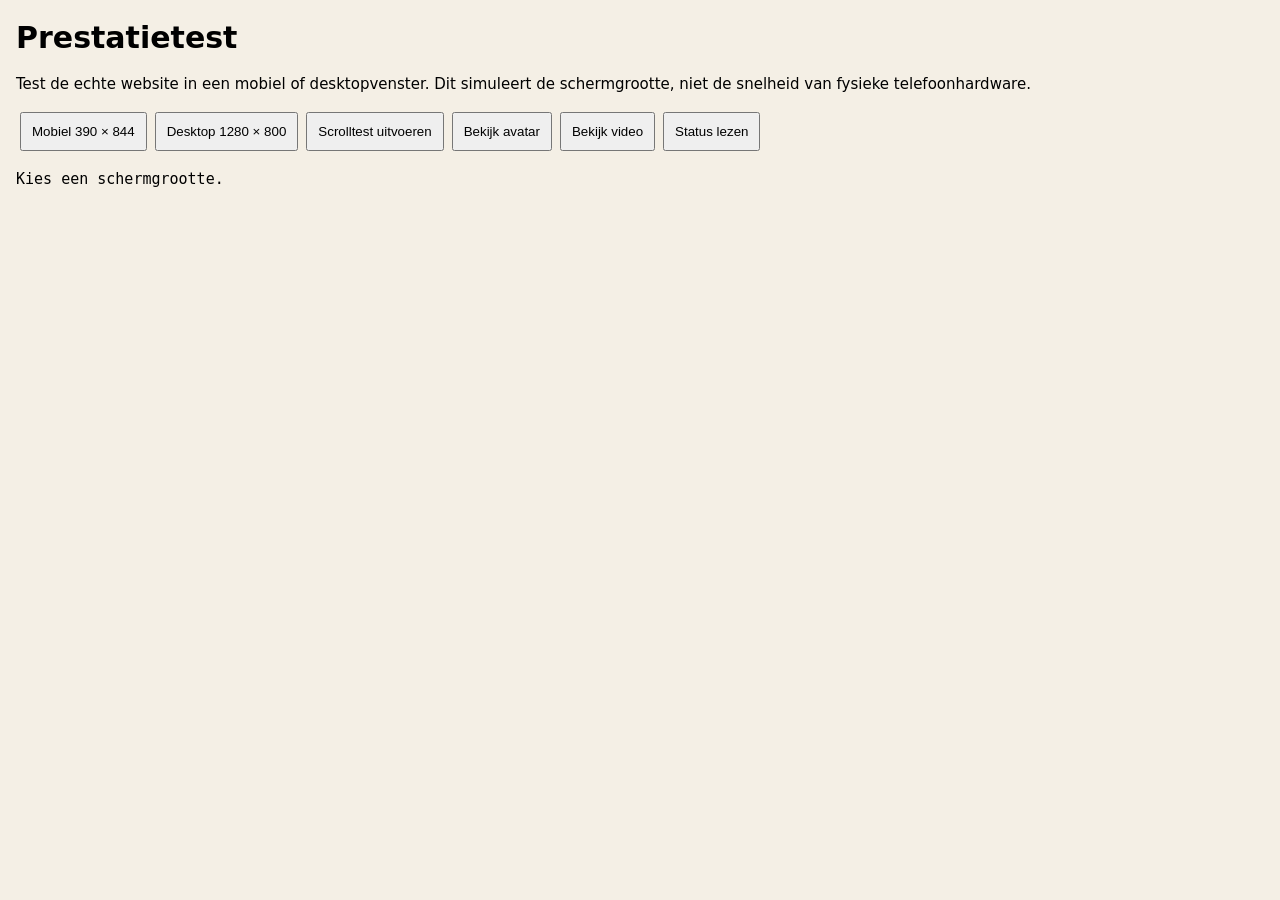
==== tests/performance.html @ e1d72d13 "Restore smooth frame scrolling and bound lazy media work Restore refresh-rate-aware frame traversal," ====
<!doctype html><html lang="nl"><meta charset="utf-8"><meta name="robots" content="noindex"><meta name="viewport" content="width=device-width,initial-scale=1"><title>FLIPMEDIA prestatietest</title>
<style>body{font:15px system-ui;margin:16px;background:#f4efe5}button{padding:10px;margin:4px}iframe{border:1px solid #ccc;background:#fff;display:block}pre{white-space:pre-wrap}#stage{overflow:auto;max-width:100%}</style>
<h1>Prestatietest</h1><p>Test de echte website in een mobiel of desktopvenster. Dit simuleert de schermgrootte, niet de snelheid van fysieke telefoonhardware.</p>
<button id="mobile">Mobiel 390 × 844</button><button id="desktop">Desktop 1280 × 800</button><button id="run">Scrolltest uitvoeren</button><button id="avatar">Bekijk avatar</button><button id="video">Bekijk video</button><button id="read">Status lezen</button>
<pre id="report" role="status">Kies een schermgrootte.</pre><div id="stage"></div><script type="module" src="performance.js"></script></html>
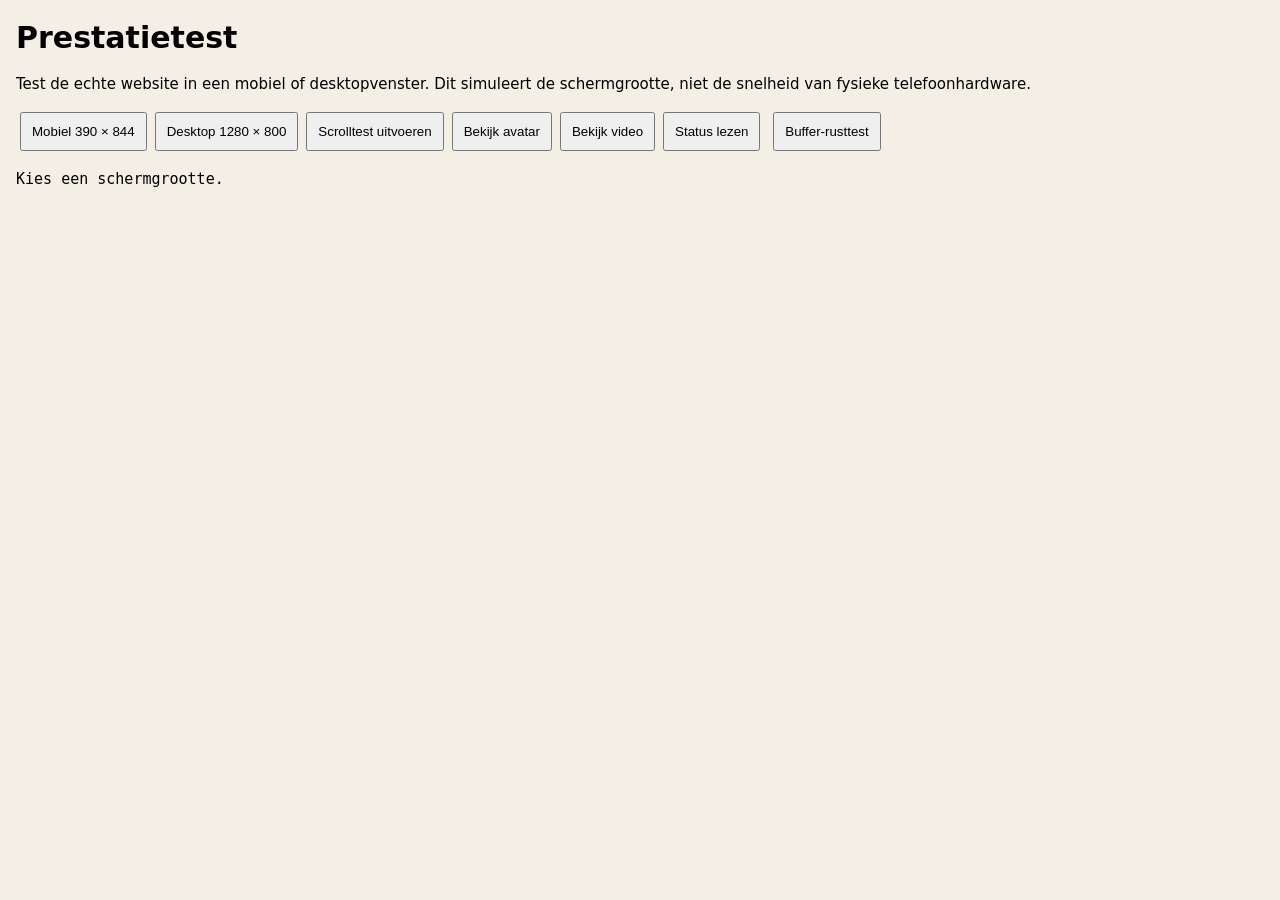
==== commit 9718888b: "Add live stationary frame-buffer regression diagnostic" ====
--- a/tests/performance.html
+++ b/tests/performance.html
@@ -1,5 +1,6 @@
 <!doctype html><html lang="nl"><meta charset="utf-8"><meta name="robots" content="noindex"><meta name="viewport" content="width=device-width,initial-scale=1"><title>FLIPMEDIA prestatietest</title>
-<style>body{font:15px system-ui;margin:16px;background:#f4efe5}button{padding:10px;margin:4px}iframe{border:1px solid #ccc;background:#fff;display:block}pre{white-space:pre-wrap}#stage{overflow:auto;max-width:100%}</style>
+<style>body{font:15px system-ui;margin:16px;background:#f4efe5}button{padding:10px;margin:4px}iframe{border:1px solid #ccc;background:#fff;display:block}pre{white-space:pre-wrap;max-height:150px;overflow:auto}#stage{overflow:auto;max-width:100%}</style>
 <h1>Prestatietest</h1><p>Test de echte website in een mobiel of desktopvenster. Dit simuleert de schermgrootte, niet de snelheid van fysieke telefoonhardware.</p>
 <button id="mobile">Mobiel 390 × 844</button><button id="desktop">Desktop 1280 × 800</button><button id="run">Scrolltest uitvoeren</button><button id="avatar">Bekijk avatar</button><button id="video">Bekijk video</button><button id="read">Status lezen</button>
-<pre id="report" role="status">Kies een schermgrootte.</pre><div id="stage"></div><script type="module" src="performance.js"></script></html>
+<button id="idle">Buffer-rusttest</button>
+<pre id="report" role="status">Kies een schermgrootte.</pre><div id="stage"></div><script type="module" src="performance.js?v=9"></script></html>
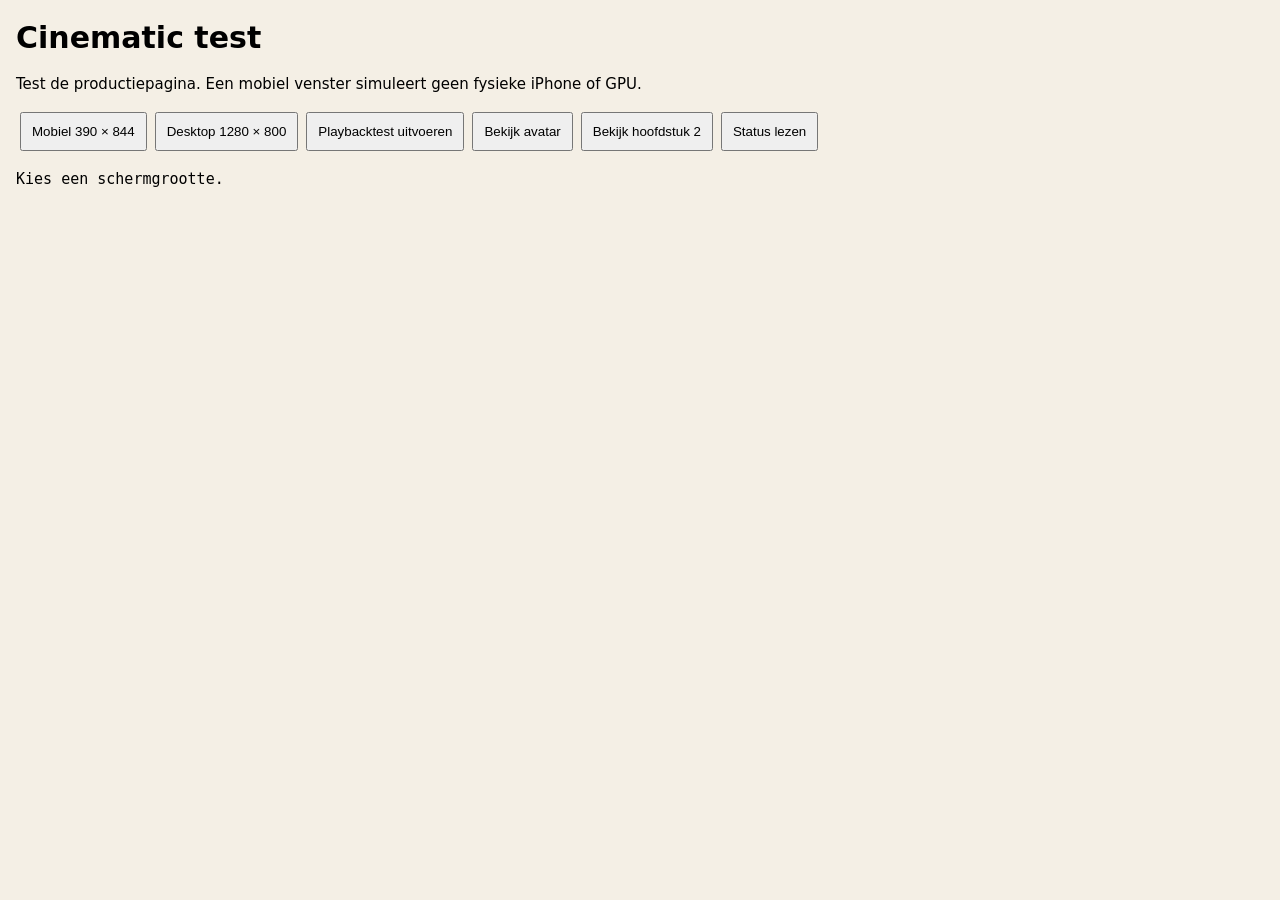
==== commit af48632f: "Replace scroll-scrub visuals with two native cinematic playback chapters" ====
--- a/tests/performance.html
+++ b/tests/performance.html
@@ -1,6 +1,5 @@
-<!doctype html><html lang="nl"><meta charset="utf-8"><meta name="robots" content="noindex"><meta name="viewport" content="width=device-width,initial-scale=1"><title>FLIPMEDIA prestatietest</title>
-<style>body{font:15px system-ui;margin:16px;background:#f4efe5}button{padding:10px;margin:4px}iframe{border:1px solid #ccc;background:#fff;display:block}pre{white-space:pre-wrap;max-height:150px;overflow:auto}#stage{overflow:auto;max-width:100%}</style>
-<h1>Prestatietest</h1><p>Test de echte website in een mobiel of desktopvenster. Dit simuleert de schermgrootte, niet de snelheid van fysieke telefoonhardware.</p>
-<button id="mobile">Mobiel 390 × 844</button><button id="desktop">Desktop 1280 × 800</button><button id="run">Scrolltest uitvoeren</button><button id="avatar">Bekijk avatar</button><button id="video">Bekijk video</button><button id="read">Status lezen</button>
-<button id="idle">Buffer-rusttest</button>
-<pre id="report" role="status">Kies een schermgrootte.</pre><div id="stage"></div><script type="module" src="performance.js?v=9"></script></html>
+<!doctype html><html lang="nl"><meta charset="utf-8"><meta name="robots" content="noindex"><meta name="viewport" content="width=device-width,initial-scale=1"><title>FLIPMEDIA cinematic test</title>
+<style>body{font:15px system-ui;margin:16px;background:#f4efe5}button{padding:10px;margin:4px}iframe{border:1px solid #ccc;background:#fff;display:block}pre{white-space:pre-wrap;max-height:220px;overflow:auto}#stage{overflow:auto;max-width:100%}</style>
+<h1>Cinematic test</h1><p>Test de productiepagina. Een mobiel venster simuleert geen fysieke iPhone of GPU.</p>
+<button id="mobile">Mobiel 390 × 844</button><button id="desktop">Desktop 1280 × 800</button><button id="run">Playbacktest uitvoeren</button><button id="avatar">Bekijk avatar</button><button id="chapter2">Bekijk hoofdstuk 2</button><button id="read">Status lezen</button>
+<pre id="report" role="status">Kies een schermgrootte.</pre><div id="stage"></div><script type="module" src="performance.js?v=11"></script></html>
